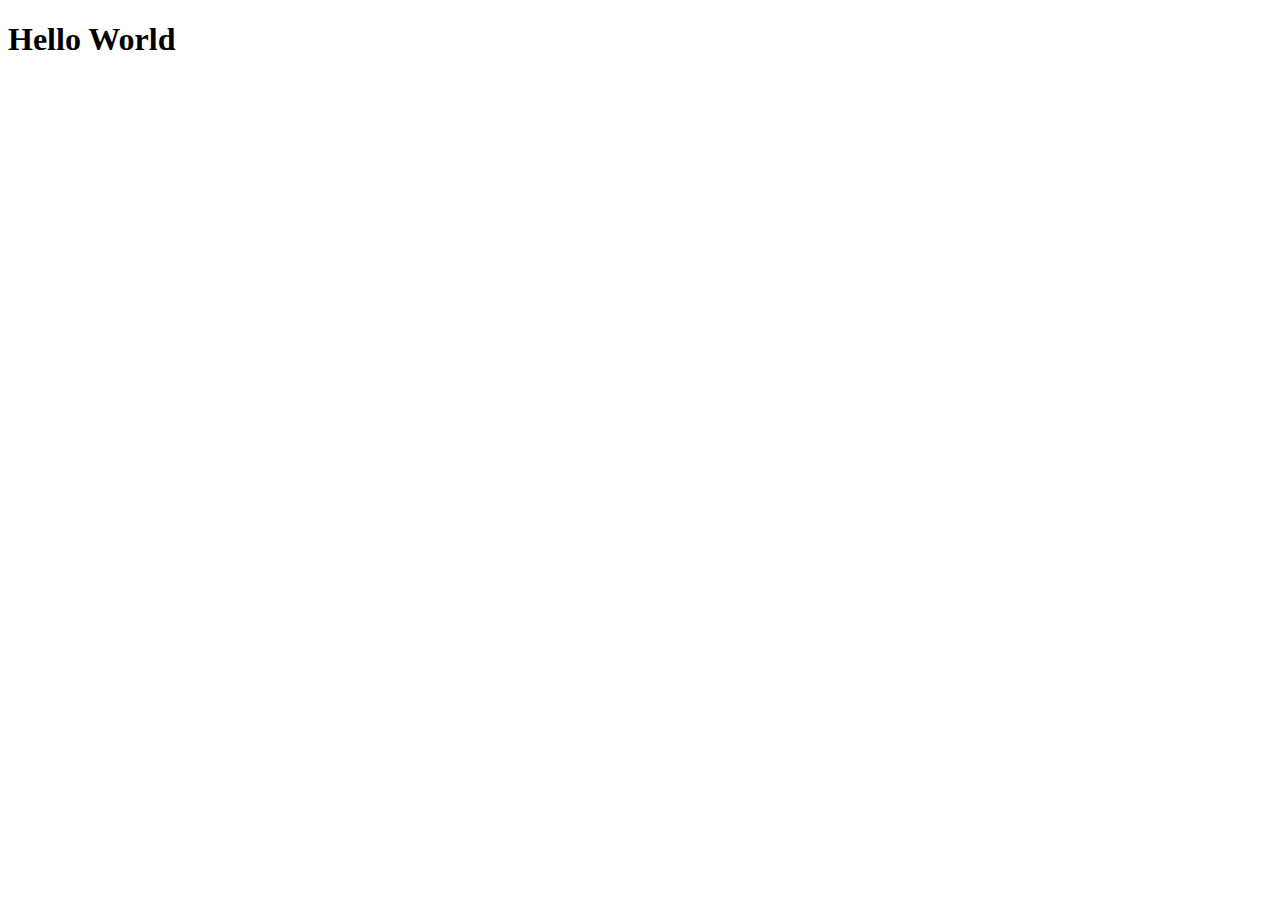
==== index.html @ 906cec83 "JS Basics" ====
<!DOCTYPE html>
<html lang="en">
<head>
    <meta charset="UTF-8">
    <meta name="viewport" content="width=device-width, initial-scale=1.0">
    <title>Document</title>
</head>
<body>
    <h1>Hello World
    </h1>
    <script src="index.js"></script>
</body>
</html>
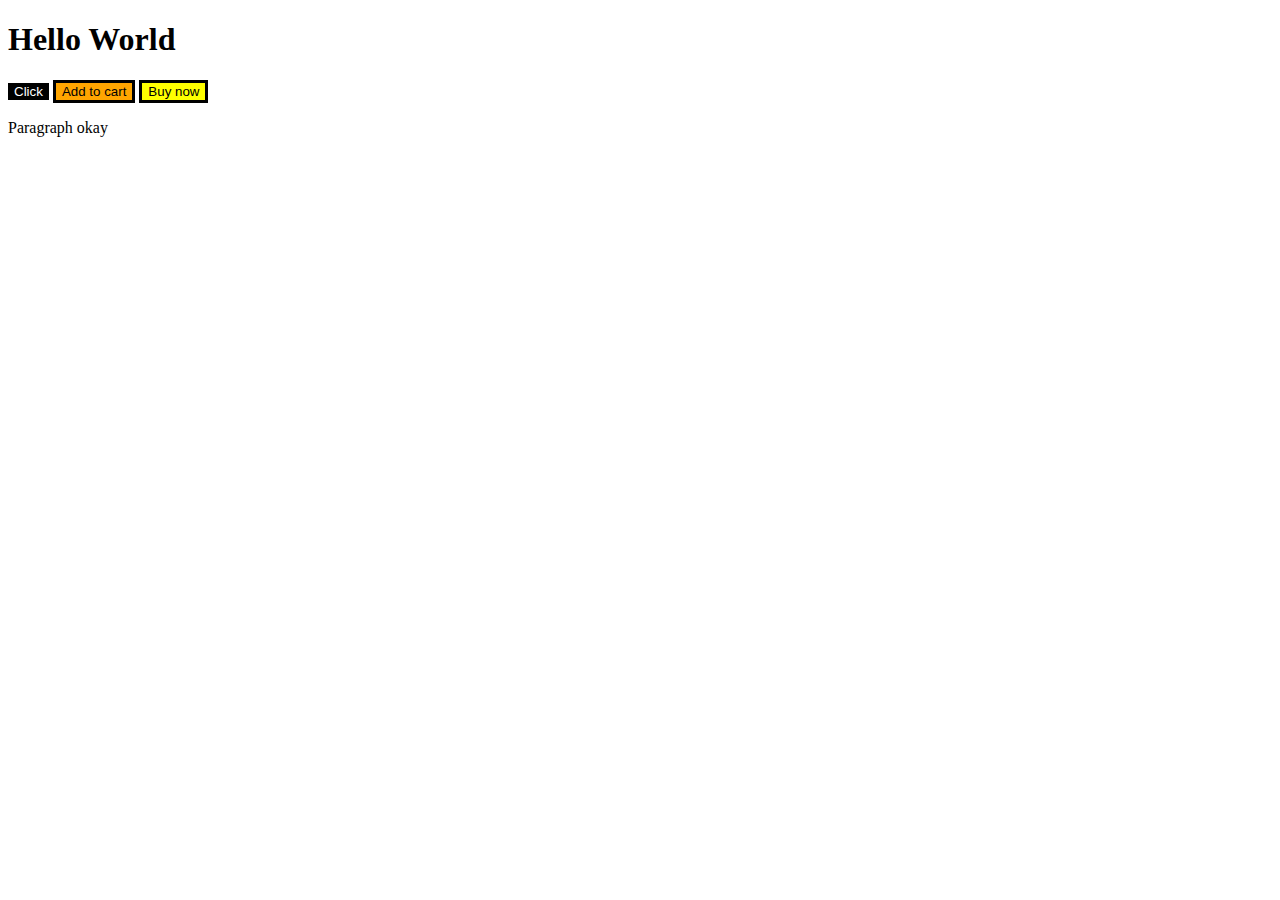
==== commit bb87dc94: "HTML & CSS" ====
--- a/index.html
+++ b/index.html
@@ -3,11 +3,38 @@
 <head>
     <meta charset="UTF-8">
     <meta name="viewport" content="width=device-width, initial-scale=1.0">
-    <title>Document</title>
+    <title>JS Basics</title>
 </head>
 <body>
+    <style>
+        .black-button{
+            background-color: black;
+            color: white;
+            border: none;
+        }
+        .orange-button{
+            background-color: orange;
+            color: black;
+            border: black;
+            border-width: medium;
+            border-style: solid;
+        }
+         .yellow-button{
+            background-color: yellow;
+            color: black;
+            border: black;
+            border-width: medium;
+            border-style: solid;
+        }
+    </style>
     <h1>Hello World
     </h1>
+    <button title="Click to go to the next page!" class="black-button">
+        Click
+    </button>
+    <button class="orange-button">Add to cart</button>
+    <button class="yellow-button">Buy now</button>
+    <p>Paragraph okay</p>
     <script src="index.js"></script>
 </body>
 </html>